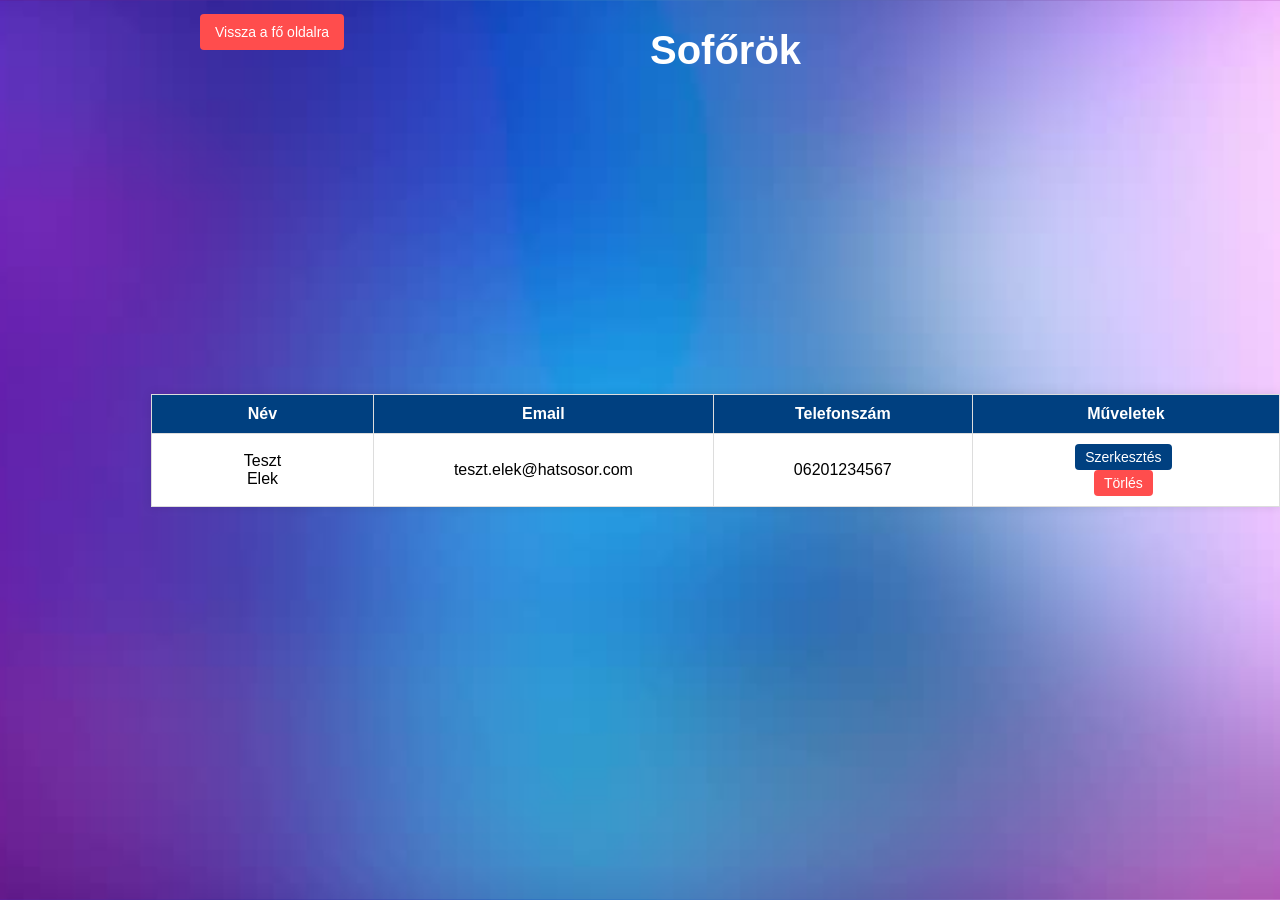
==== admin_drivers.html @ ad89a6ce "Sofőr admin felülettel kiegészítve" ====
<!DOCTYPE html>
<html lang="hu">
<head>
    <meta charset="UTF-8">
    <meta name="viewport" content="width=device-width, initial-scale=1.0">
    <title>Sofőrök - Hátsó Sor KFT.</title>
    <link rel="stylesheet" href="style.css">
    <link rel="stylesheet" href="admin_drivers.css">
    <link rel="icon" href="kicsikocsi.png">
</head>
<body>
    <header class="admin-header">
        <h1 class="admin-title">Sofőrök</h1>
        <button class="logout-button" id="logout-button">Kijelentkezés</button>
        <button class="drivers-add">Új sofőr</button>
        <button class="back-to-main" id="back-to-main">Vissza a fő oldalra</button>
    </header>
    <main class="admin-main">
        <table class="driver-table">
            <thead>
                <tr>
                    <th>Név</th>
                    <th>Email</th>
                    <th>Telefonszám</th>
                    <th>Műveletek</th>
                </tr>
            </thead>
            <tbody>
                <tr>
                    <td>Teszt Elek</td>
                    <td>teszt.elek@hatsosor.com</td>
                    <td>06201234567</td>
                    <td>
                        <button class="edit-button">Szerkesztés</button>
                        <button class="delete-button">Törlés</button>
                    </td>
                </tr>
            </tbody>
        </table>
    </main>
    <script>
    document.getElementById("back-to-main").addEventListener("click", function () {
    window.location.href = "admin.html";
});
    </script>
    <script src="kijelentkezes.js"></script>
</body>
</html>
---- style.css ----
body {
    font-family: Arial, sans-serif;
    margin: 0;
    padding: 0;
    display: flex;
    justify-content: center;
    align-items: center;
    height: 100vh;
    background: #f3f4f6;
    background-image: url(bejelentkezo_hatter.jpg);
    background-size: cover;
    background-position: center;
}

.login-container {
    background: rgba(255, 255, 255, 0.9);
    padding: 2rem;
    border-radius: 10px;
    box-shadow: 0 4px 8px rgba(0, 0, 0, 0.2);
    width: 100%;
    max-width: 400px;
    text-align: center;
}

.login-container h1 {
    margin-bottom: 1.5rem;
    color: #333;
}

.input-field {
    margin-bottom: 1rem;
    width: 100%;
}

.input-field input {
    width: 100%;
    padding: 0.8rem;
    padding-right: 0;
    border: 1px solid #ccc;
    border-radius: 50px;
    font-size: 1rem;
}

.login-button {
    display: inline-block;
    background: #007bff;
    color: #fff;
    padding: 0.8rem 1.5rem;
    border: none;
    border-radius: 5px;
    font-size: 1rem;
    cursor: pointer;
    text-decoration: none;
}

.login-button:hover {
    background: #0056b3;
}

.forgot-password {
    color: #0056b3;
    text-decoration: none;
    font-size: 14px;
    display: inline-block;
    margin-top: 10px;
}

.forgot-password:hover {
    text-decoration: underline;
}

.error-message {
    color: red;
    margin-top: 1rem;
    font-size: 0.9rem;
    text-align: center;
}
---- admin_drivers.css ----
/* Táblázat stílus */
.driver-table {
    width: 100%;
    margin: 20px auto;
    border-collapse: collapse;
    background-color: #ffffff;
    box-shadow: 0 0 10px rgba(0, 0, 0, 0.1);
    text-align: center;
}

.driver-table th,
.driver-table td {
    padding: 10px 80px;
    border: 1px solid #ddd;
}

.driver-table th {
    background-color: #004080;
    color: white;
}

.driver-table tr:nth-child(even) {
    background-color: #f9f9f9;
}


.edit-button, .delete-button {
    background-color: #004080;
    color: white;
    border: none;
    padding: 5px 10px;
    border-radius: 4px;
    cursor: pointer;
    font-size: 14px;
    margin-right: 5px;
}

.delete-button {
    background-color: #ff4d4d;
}

.edit-button:hover {
    background-color: #003366;
}

.delete-button:hover {
    background-color: #cc0000;
}

.admin-title {
    font-size: 40px;
    text-align: center;
    position: relative;
    bottom: 400px;
    left: 650px;
    color: white;
    
}

.logout-button {
    background-color: #ff4d4d;
    color: white;
    border: none;
    padding: 10px 15px;
    font-size: 14px;
    border-radius: 4px;
    cursor: pointer;
    position: absolute;
    left: 1500px;
    bottom: 850px;
}

.logout-button:hover {
    background-color: #cc0000;
}

.drivers-add {
    background-color: lightgreen;
    border: none;
    padding: 10px 15px;
    font-size: 14px;
    border-radius: 4px;
    cursor: pointer;
    position: absolute;
    left: 1350px;
    bottom: 850px;
}

.drivers-add:hover {
    background-color: forestgreen;
}


.back-to-main {
    background-color: #ff4d4d;
    color: white;
    border: none;
    padding: 10px 15px;
    font-size: 14px;
    border-radius: 4px;
    cursor: pointer;
    position: absolute;
    left: 200px;
    bottom: 850px;
}

.back-to-main:hover {
    background-color: #cc0000;
}
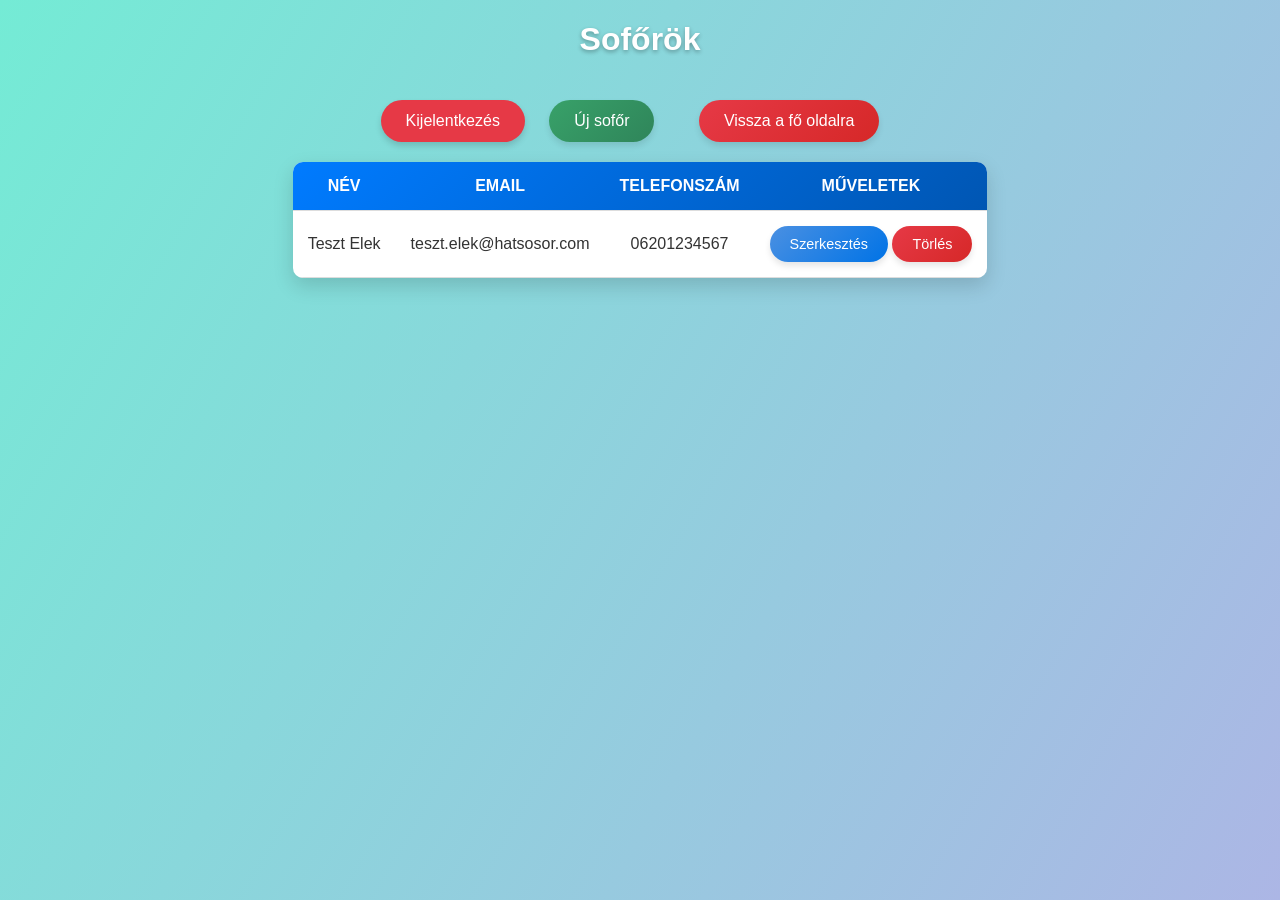
==== commit 14043e8c: "Kinézet ráncfelvarrás" ====
--- a/admin_drivers.html
+++ b/admin_drivers.html
@@ -4,7 +4,6 @@
     <meta charset="UTF-8">
     <meta name="viewport" content="width=device-width, initial-scale=1.0">
     <title>Sofőrök - Hátsó Sor KFT.</title>
-    <link rel="stylesheet" href="style.css">
     <link rel="stylesheet" href="admin_drivers.css">
     <link rel="icon" href="kicsikocsi.png">
 </head>
@@ -31,8 +30,8 @@
                     <td>teszt.elek@hatsosor.com</td>
                     <td>06201234567</td>
                     <td>
-                        <button class="edit-button">Szerkesztés</button>
-                        <button class="delete-button">Törlés</button>
+                        <button class="admin-drivers-edit-button">Szerkesztés</button>
+                        <button class="admin-drivers-delete-button">Törlés</button>
                     </td>
                 </tr>
             </tbody>
--- a/admin_drivers.css
+++ b/admin_drivers.css
@@ -1,109 +1,159 @@
-/* Táblázat stílus */
-.driver-table {
-    width: 100%;
-    margin: 20px auto;
-    border-collapse: collapse;
-    background-color: #ffffff;
-    box-shadow: 0 0 10px rgba(0, 0, 0, 0.1);
+
+body {
+    font-family: 'Roboto', sans-serif;
+    margin: 0;
+    padding: 0;
+    background: linear-gradient(120deg, #74ebd5, #acb6e5);
+    color: #333;
+    display: flex;
+    flex-direction: column;
+    align-items: center;
+    min-height: 100vh;
+}
+
+.admin-title {
+    font-size: 2rem;
+    font-weight: bold;
+    color: #fff;
+    text-shadow: 0 2px 4px rgba(0, 0, 0, 0.3);
+    margin: 1;
     text-align: center;
 }
 
-.driver-table th,
-.driver-table td {
-    padding: 10px 80px;
-    border: 1px solid #ddd;
+.logout-button {
+    background-color: #e63946;
+    color: white;
+    border: none;
+    padding: 12px 25px;
+    font-size: 1rem;
+    border-radius: 30px;
+    cursor: pointer;
+    transition: background-color 0.3s ease, transform 0.2s;
+    box-shadow: 0 4px 6px rgba(0, 0, 0, 0.15);
 }
 
-.driver-table th {
-    background-color: #004080;
+.logout-button:hover {
+    background: linear-gradient(135deg, #d62828, #b71c1c);
+    transform: translateY(-2px);
+    box-shadow: 0 6px 12px rgba(0, 0, 0, 0.2);
+}
+
+.table-container {
+    max-width: 90%;
+    margin: 40px auto;
+    padding: 20px;
+    background: rgba(255, 255, 255, 0.95);
+    border-radius: 15px;
+    box-shadow: 0 10px 20px rgba(0, 0, 0, 0.1);
+    animation: fadeIn 0.6s ease-in-out;
+}
+
+.table-title {
+    font-size: 2.5rem;
+    text-align: center;
+    margin-bottom: 20px;
+    color: #0056b3;
+    text-shadow: 0 2px 4px rgba(0, 0, 0, 0.2);
+}
+
+.driver-table {
+    width: 100%;
+    border-collapse: collapse;
+    overflow: hidden;
+    background: white;
+    border-radius: 10px;
+    box-shadow: 0 8px 20px rgba(0, 0, 0, 0.15);
+    margin-bottom: 20px;
+    animation: fadeIn 0.6s ease-in-out;
+}
+
+.driver-table thead {
+    background: linear-gradient(135deg, #007bff, #0056b3);
     color: white;
+    font-size: 1rem;
+    font-weight: bold;
+    text-transform: uppercase;
+}
+
+.driver-table th, .driver-table td {
+    padding: 15px;
+    text-align: center;
+    border-bottom: 1px solid #ddd;
 }
 
 .driver-table tr:nth-child(even) {
     background-color: #f9f9f9;
 }
 
+.driver-table tr:hover {
+    background-color: #eef5ff;
+    transition: background-color 0.3s ease;
+}
 
-.edit-button, .delete-button {
-    background-color: #004080;
+.admin-drivers-edit-button, .admin-drivers-delete-button {
+    background: linear-gradient(135deg, #4a90e2, #0073e6);
     color: white;
     border: none;
-    padding: 5px 10px;
-    border-radius: 4px;
+    padding: 10px 20px;
+    border-radius: 25px;
     cursor: pointer;
-    font-size: 14px;
-    margin-right: 5px;
+    font-size: 0.9rem;
+    transition: all 0.3s ease;
+    box-shadow: 0 4px 6px rgba(0, 0, 0, 0.1);
 }
 
-.delete-button {
-    background-color: #ff4d4d;
+.admin-drivers-delete-button {
+    background: linear-gradient(135deg, #e63946, #d62828);
 }
 
-.edit-button:hover {
-    background-color: #003366;
+.admin-drivers-edit-button:hover {
+    background: linear-gradient(135deg, #3b78d4, #0056b3);
+    transform: scale(1.05);
 }
 
-.delete-button:hover {
-    background-color: #cc0000;
+.admin-drivers-delete-button:hover {
+    background: linear-gradient(135deg, #d62828, #b71c1c);
+    transform: scale(1.05);
 }
 
-.admin-title {
-    font-size: 40px;
+.drivers-add, .back-to-main {
+    display: inline-block;
     text-align: center;
-    position: relative;
-    bottom: 400px;
-    left: 650px;
-    color: white;
-    
-}
-
-.logout-button {
-    background-color: #ff4d4d;
+    background: linear-gradient(135deg, #38a169, #2f855a);
     color: white;
     border: none;
-    padding: 10px 15px;
-    font-size: 14px;
-    border-radius: 4px;
+    padding: 12px 25px;
+    font-size: 1rem;
+    border-radius: 25px;
     cursor: pointer;
-    position: absolute;
-    left: 1500px;
-    bottom: 850px;
-}
-
-.logout-button:hover {
-    background-color: #cc0000;
-}
-
-.drivers-add {
-    background-color: lightgreen;
-    border: none;
-    padding: 10px 15px;
-    font-size: 14px;
-    border-radius: 4px;
-    cursor: pointer;
-    position: absolute;
-    left: 1350px;
-    bottom: 850px;
+    margin: 20px;
+    transition: all 0.3s ease;
+    box-shadow: 0 4px 6px rgba(0, 0, 0, 0.1);
 }
 
 .drivers-add:hover {
-    background-color: forestgreen;
+    background: linear-gradient(135deg, #2f855a, #276749);
+    transform: translateY(-2px);
+    box-shadow: 0 6px 12px rgba(0, 0, 0, 0.2);
 }
 
-
 .back-to-main {
-    background-color: #ff4d4d;
-    color: white;
-    border: none;
-    padding: 10px 15px;
-    font-size: 14px;
-    border-radius: 4px;
-    cursor: pointer;
-    position: absolute;
-    left: 200px;
-    bottom: 850px;
+    background: linear-gradient(135deg, #e63946, #d62828);
 }
 
 .back-to-main:hover {
-    background-color: #cc0000;
-}+    background: linear-gradient(135deg, #d62828, #b71c1c);
+    transform: translateY(-2px);
+    box-shadow: 0 6px 12px rgba(0, 0, 0, 0.2);
+}
+
+@keyframes fadeIn {
+    0% {
+        opacity: 0;
+        transform: translateY(-20px);
+    }
+    100% {
+        opacity: 1;
+        transform: translateY(0);
+    }
+}
